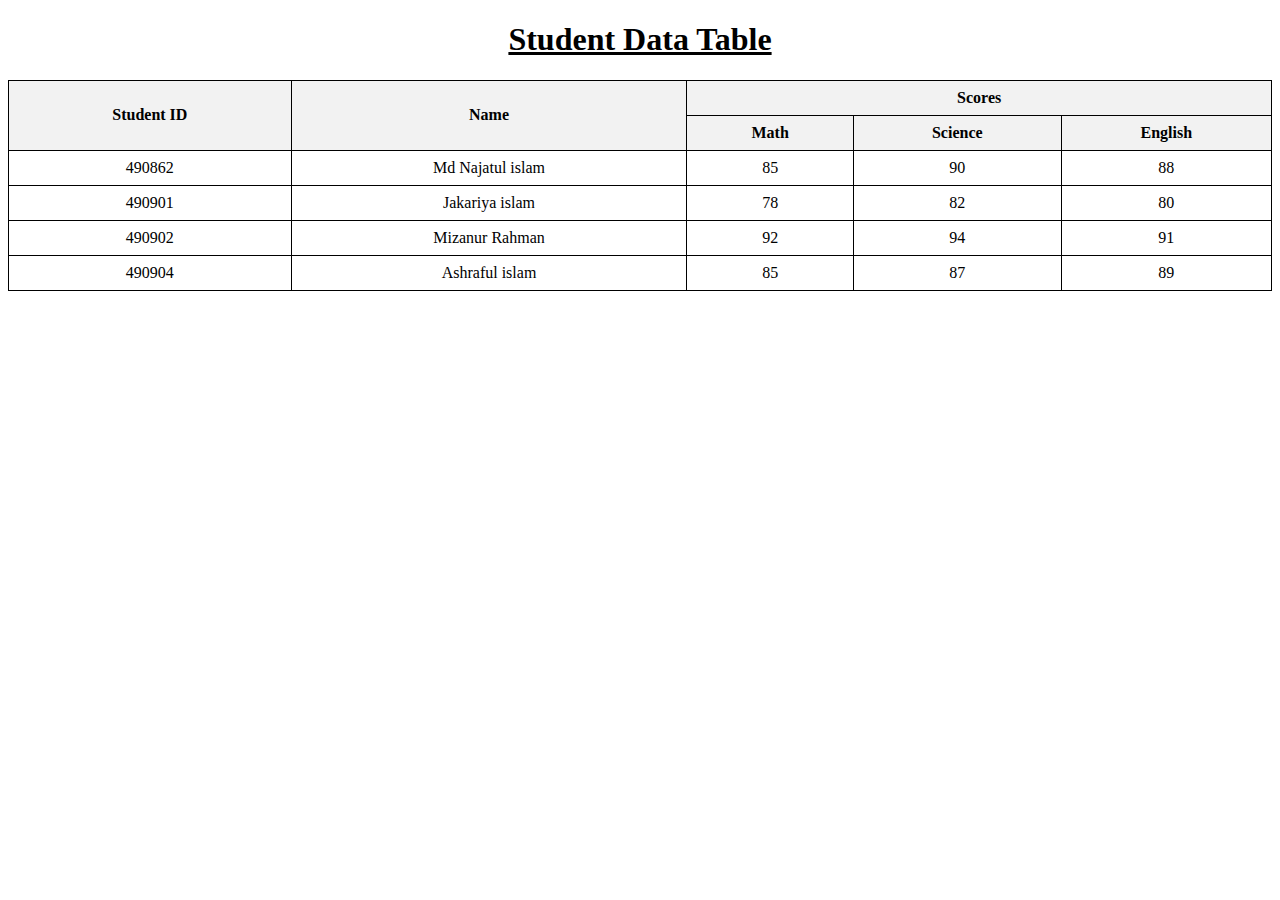
==== BFE-Assignments/General Assignment/html-table.html @ 281940b3 "create Student Data Table" ====
<!DOCTYPE html>
<html lang="en">
<head>
    <meta charset="UTF-8">
    <meta name="viewport" content="width=device-width, initial-scale=1.0">
    <title>Student Data Table</title>
    <style>
        table {
            width: 100%;
            border-collapse: collapse;
        }
        th, td {
            border: 1px solid black;
            padding: 8px;
            text-align: center;
        }
        th {
            background-color: #f2f2f2;
        }
    </style>
</head>
<body>

<table>
    <h1 style="text-align: center; text-decoration: underline;">Student Data Table</h1>
    <!-- Table Head -->
    <thead>
        <tr>
            <th rowspan="2">Student ID</th>
            <th rowspan="2">Name</th>
            <th colspan="3">Scores</th>
        </tr>
        <tr>
            <th>Math</th>
            <th>Science</th>
            <th>English</th>
        </tr>
    </thead>

    <!-- Table Body -->
    <tbody>
        <!-- Row 1 -->
        <tr>
            <td>490862</td>
            <td>Md Najatul islam</td>
            <td>85</td>
            <td>90</td>
            <td>88</td>
        </tr>
        <!-- Row 2 -->
        <tr>
            <td>490901</td>
            <td>Jakariya islam</td>
            <td>78</td>
            <td>82</td>
            <td>80</td>
        </tr>
        <!-- Row 3 -->
        <tr>
            <td>490902</td>
            <td>Mizanur Rahman</td>
            <td>92</td>
            <td>94</td>
            <td>91</td>
        </tr>
        <!-- Row 4 -->
        <tr>
            <td>490904</td>
            <td>Ashraful islam</td>
            <td>85</td>
            <td>87</td>
            <td>89</td>
        </tr>
    </tbody>
</table>

</body>
</html>
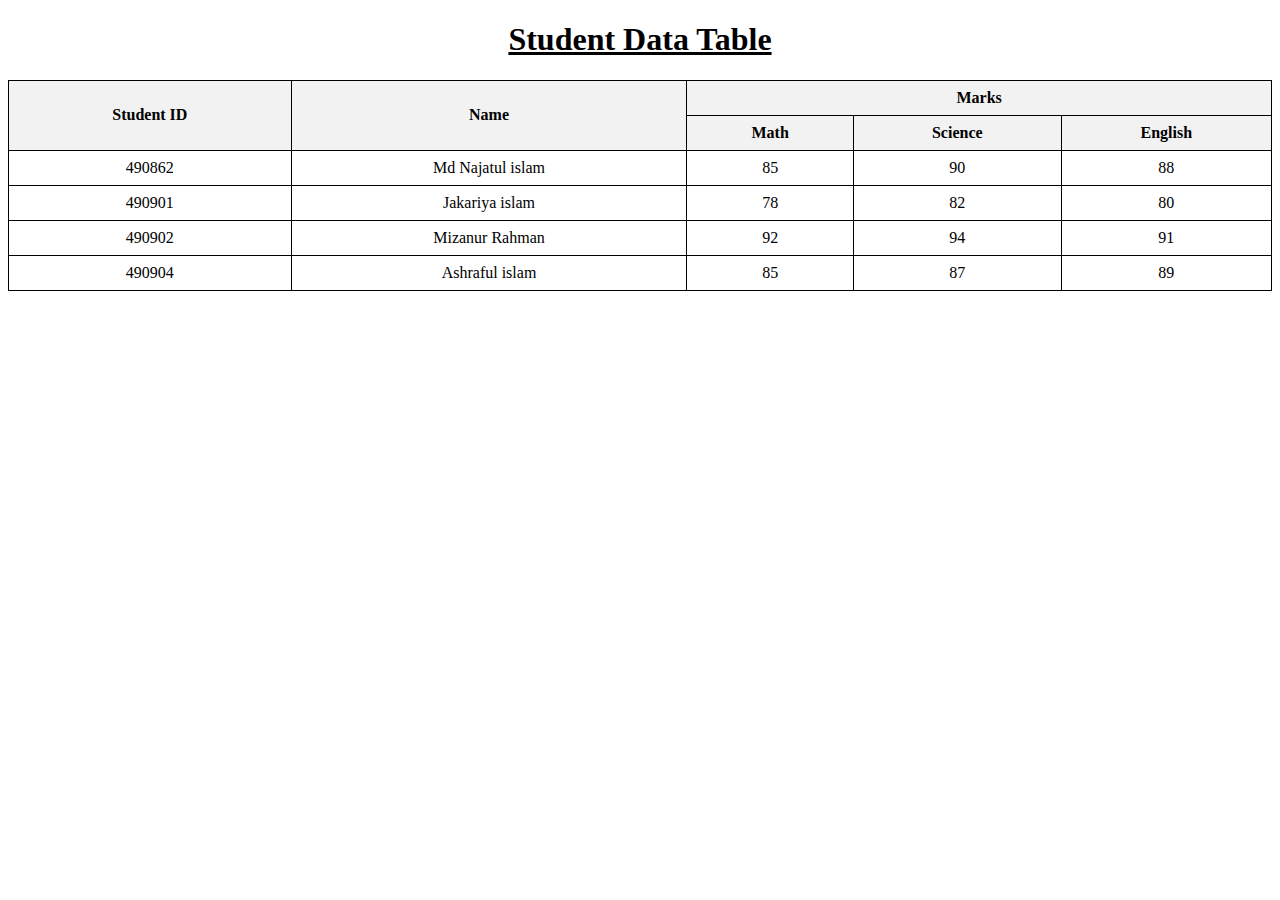
==== commit 69d006c4: "create boostrap-table using bootstrap" ====
--- a/BFE-Assignments/General Assignment/html-table.html
+++ b/BFE-Assignments/General Assignment/html-table.html
@@ -28,7 +28,7 @@
         <tr>
             <th rowspan="2">Student ID</th>
             <th rowspan="2">Name</th>
-            <th colspan="3">Scores</th>
+            <th colspan="3">Marks</th>
         </tr>
         <tr>
             <th>Math</th>
